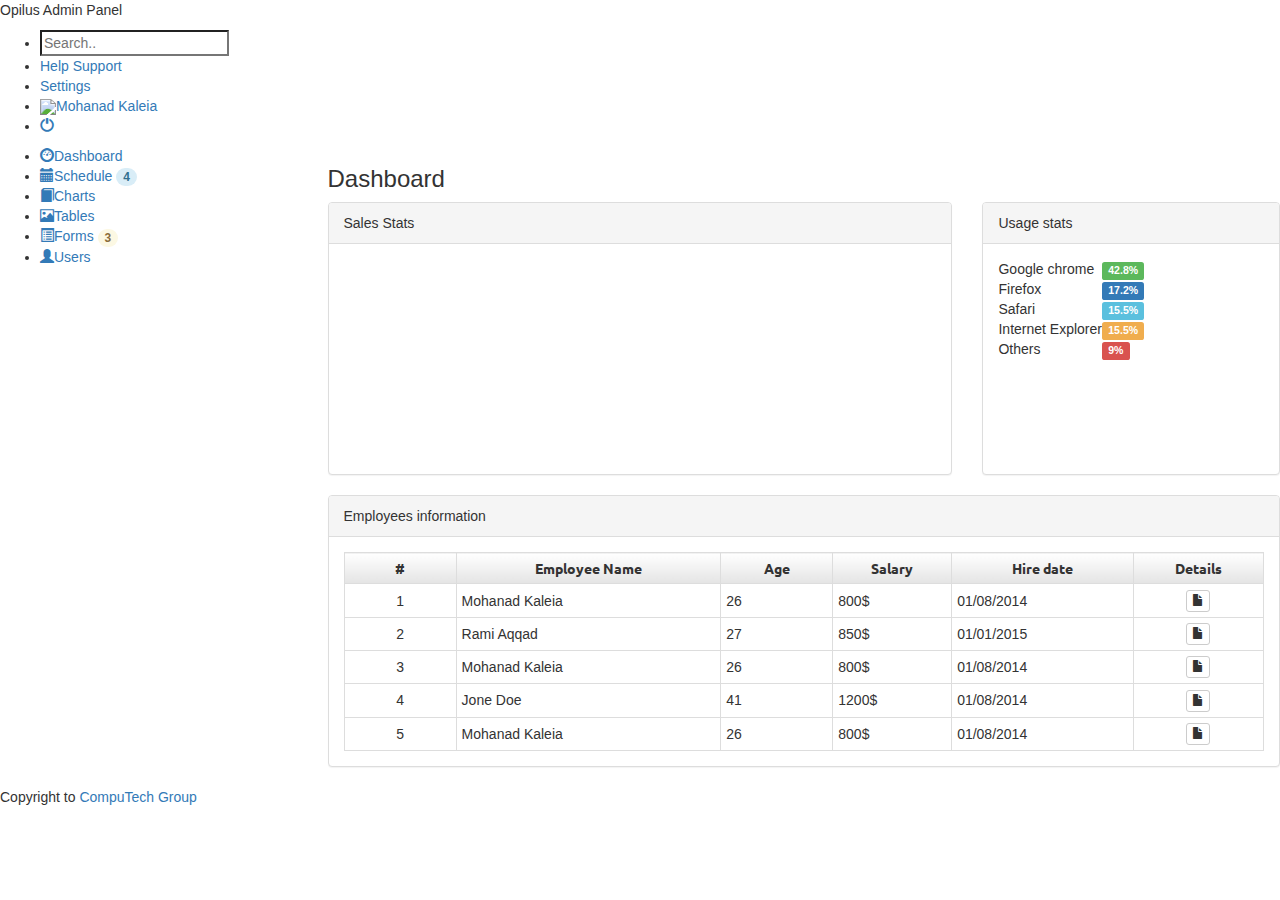
==== index.html @ 492647e6 "Change menu icons" ====
<!DOCTYPE html>

<html>

	<head>
		<meta http-equiv="Content-Type" content="text/html; charset=utf-8" />
		<meta name="description" content="OIPULES admin panel" />
	    <meta name="abstract" content="OIPULES admin panel" />
	    <meta name="viewport" content="width=device-width, initial-scale=1.0">
		<link href="fav_icon.ico" rel="shortcut icon" type="image/x-icon" />

		<title>OPILUS control panel</title>

		<!-- load css -->
		<link rel="stylesheet" href="https://maxcdn.bootstrapcdn.com/bootstrap/3.3.4/css/bootstrap.min.css">
        <link rel="stylesheet" href="//cdnjs.cloudflare.com/ajax/libs/morris.js/0.5.1/morris.css">
		<link rel="stylesheet" media="all" type="text/css" href="css/style.css" />
        <link rel="stylesheet" media="all" type="text/css" href="css/gridview.css" />


        <!-- load fonts -->
        <link href='http://fonts.googleapis.com/css?family=Ubuntu' rel='stylesheet' type='text/css'>

        <!-- Latest compiled and minified JavaScript -->

        <script src="//ajax.googleapis.com/ajax/libs/jquery/1.9.1/jquery.min.js"></script>
        <script src="//cdnjs.cloudflare.com/ajax/libs/raphael/2.1.0/raphael-min.js"></script>
        <script src="//cdnjs.cloudflare.com/ajax/libs/morris.js/0.5.1/morris.min.js"></script>
        <script src="https://maxcdn.bootstrapcdn.com/bootstrap/3.3.4/js/bootstrap.min.js"></script>
	</head>

	<body>


			<header>
				<div id="index_menu">

				</div>

				<div id="tool_bar">
					<p class="title">
						Opilus Admin Panel
					</p>


					<ul class="menu">
                        <li><input type="search" class="searchBox" placeholder="Search.."/></li>
						<li><a href="#">Help Support</a></li>
						<li><a href="#">Settings</a></li>
						<li class="active"><img src="images/john_doe.jpg"/><a href="#">Mohanad Kaleia</a></li>
                        <li><a href="#"><i class="glyphicon glyphicon-off"></i></a></li>
					</ul>
				</div>
			</header>



			<div id="main" class="row">
				<nav class="col-md-3">
					<ul>
						<li class="active"><a href="#"><i class="glyphicon glyphicon-dashboard"></i>Dashboard</a></li>
						<li class=""><a href="#"><i class="glyphicon glyphicon-calendar"></i>Schedule</a>
                            <span class="badge alert-info">4</span>
                        </li>
						<li class=""><a href="#"><i class="glyphicon glyphicon-book"></i>Charts</a></li>
						<li class=""><a href="#"><i class="glyphicon glyphicon-picture"></i>Tables</a></li>
						<li class=""><a href="#"><i class="glyphicon glyphicon-list-alt"></i>Forms</a>
                            <span class="badge alert-warning">3</span>
                        </li>
						<li class=""><a href="#"><i class="glyphicon glyphicon-user"></i>Users</a></li>
					</ul>
				</nav>

				<div id="content" class="col-md-9 red-content">

					<!-- title panel -->
					<div id="title_panel">
						<h3>Dashboard</h3>
					</div>

					<!-- content -->
					<div>

                        <!-- Sales stats & usage stats -->
                        <div class="row">
                            <!-- states charts -->
                            <div class="col-md-8">
                                <div class="panel panel-default">
                                  <div class="panel-heading">Sales Stats</div>
                                  <div class="panel-body">
                                      <!-- area chart -->
                                      <div id="area-example" style="height:200px;"></div>
                                  </div>
                                </div>
                            </div>


                            <!-- usage stats -->
                            <div class="col-md-4">
                                <div class="panel panel-default ">
                                  <div class="panel-heading">Usage stats</div>
                                    <div class="panel-body" style="height:230px;">
                                        <table class="stats">
                                            <tr>
                                                <td>Google chrome</td><td><span class="label label-success">42.8%</span></td>
                                            </tr>

                                            <tr>
                                                <td>Firefox</td><td><span class="label label-primary">17.2%</span></td>
                                            </tr>

                                            <tr>
                                                <td>Safari</td><td><span class="label label-info">15.5%</span></td>
                                            </tr>

                                            <tr>
                                                <td>Internet Explorer</td><td><span class="label label-warning">15.5%</span></td>
                                            </tr>

                                            <tr>
                                                <td>Others</td><td><span class="label label-danger">9%</span></td>
                                            </tr>
                                        </table>
                                    </div> <!-- end of panel body -->
                                </div> <!-- end of panel -->
                            </div> <!-- end of column -->
                        </div> <!-- end of row -->


                            <div class="panel panel-default">
                              <div class="panel-heading">Employees information</div>
                              <div class="panel-body">

                                  <!-- table grid view -->
                                  <div class="grid">
                                      <table width="100%">
                                          <tr>
                                              <th>#</th>
                                              <th>Employee Name</th>
                                              <th>Age</th>
                                              <th>Salary</th>
                                              <th>Hire date</th>
                                              <th>Details</th>
                                          </tr>

                                          <tr>
                                              <td align="center">1</td>
                                              <td>Mohanad Kaleia</td>
                                              <td>26</td>
                                              <td>800$</td>
                                              <td>01/08/2014</td>
                                              <td align="center">
                                                  <a title="view" class="btn btn-default btn-xs" href="#">
                                                    <i class="glyphicon glyphicon-file"></i>
                                                  </a>
                                              </td>
                                          </tr>

                                          <tr>
                                              <td align="center">2</td>
                                              <td>Rami Aqqad</td>
                                              <td>27</td>
                                              <td>850$</td>
                                              <td>01/01/2015</td>
                                              <td align="center">
                                                  <a title="view" class="btn btn-default btn-xs" href="#">
                                                    <i class="glyphicon glyphicon-file"></i>
                                                  </a>
                                              </td>
                                          </tr>

                                          <tr>
                                              <td align="center">3</td>
                                              <td>Mohanad Kaleia</td>
                                              <td>26</td>
                                              <td>800$</td>
                                              <td>01/08/2014</td>
                                              <td align="center">
                                                  <a title="view" class="btn btn-default btn-xs" href="#">
                                                    <i class="glyphicon glyphicon-file"></i>
                                                  </a>
                                              </td>
                                          </tr>

                                          <tr>
                                              <td align="center">4</td>
                                              <td>Jone Doe</td>
                                              <td>41</td>
                                              <td>1200$</td>
                                              <td>01/08/2014</td>
                                              <td align="center">
                                                  <a title="view" class="btn btn-default btn-xs" href="#">
                                                    <i class="glyphicon glyphicon-file"></i>
                                                  </a>
                                              </td>
                                          </tr>

                                          <tr>
                                              <td align="center">5</td>
                                              <td>Mohanad Kaleia</td>
                                              <td>26</td>
                                              <td>800$</td>
                                              <td>01/08/2014</td>
                                              <td align="center">
                                                  <a title="view" class="btn btn-default btn-xs" href="#">
                                                    <i class="glyphicon glyphicon-file"></i>
                                                  </a>
                                              </td>
                                          </tr>
                                      </table>
                                  </div>
                              </div>
                            </div>


					</div>
				</div>
			</div>

			<footer>
				Copyright to <a href="http://www.computech-sy.com">CompuTech Group</a>
			</footer>



        <script>



       Morris.Area({
          element: 'area-example',
          data: [
            { y: '2006', a: 25, b: 10 },
            { y: '2007', a: 50,  b: 40 },
            { y: '2008', a: 55,  b: 40 },
            { y: '2009', a: 75,  b: 65 },
            { y: '2010', a: 50,  b: 40 },
            { y: '2011', a: 75,  b: 65 },
            { y: '2012', a: 100, b: 90 }
          ],
          xkey: 'y',
          ykeys: ['a', 'b'],
          labels: ['Series A', 'Series B'],
          resize: true

        });

	</script>

	</body>

</html>
---- css/gridview.css ----
/* ----------------------------------------------------------------------------------------------------------

    Output device: screen, projection

    Author:     Mohanad Shab Kaleia
    email : 	m.kaleia@computech-sy.com
    Update:     2013-02-26, 16:05 GMT+1
    Version:    1.0.0
    Copyright : CompuTech Group , www.computech-sy.com , contact@computech-sy.com
    Structure:
        display; position; z-index; float; clear; width; height; overflow; margin; padding; border; background; align; font;

---------------------------------------------------------------------------------------------------------- */


.grid
{
	overflow:auto;
	background-color:white;
}


.grid table
{
	width:100%;
	margin:0 auto;
	border: 1px solid #ddd;
	background-color:#ffffff;
}


.grid th
{
	min-width: 50px;
    border-bottom: 1px solid #ddd;
    border-right: 1px solid #ddd;
    padding: 10px;
    cursor: pointer;
    -webkit-user-select: none;
    -moz-user-select: none;
    -ms-user-select: none;
    user-select: none;
    background: -webkit-gradient(linear, left top, left bottom, color-stop(0, #fff), color-stop(1, #e4e4e4));
    background: -webkit-linear-gradient(top, #fff 0%, #e4e4e4 100%);
    background: -moz-linear-gradient(top, #fff 0%, #e4e4e4 100%);
    background: -o-linear-gradient(top, #fff 0%, #e4e4e4 100%);
    background: -ms-linear-gradient(top, #fff 0%, #e4e4e4 100%);
    background: linear-gradient(top, #fff 0%, #e4e4e4 100%);
    font-size:smaller;
    font-family:"ubuntu" , "times new roman" , "arial";
    font-size:14px;
	text-align:center;
	padding:5px;
}

.grid td
{
	border-right: 1px solid #ddd;
	border-bottom: 1px solid #ddd;
	padding:5px;
	font-size:14px;
	white-space: normal;
}

.grid td.func
{
	width:15px;
}

.grid td.middle
{
	text-align: center;
}

.grid tr
{
	height:1em;
}

.grid tr:hover
{
	background-color: #eee;
}

.grid-search
{
	margin-bottom:0px;
	padding:0px;
	margin-right:-70px;
	margin-left:30px;
}

.grid-search input#search
{

}

.pagination
{
	margin-top:0px;
	margin-bottom:0px;
	padding:0;
	height:30px;
}
.well
{


}

.grid-pagination
{
	font-size:small;
	color:gray;
}

.grid-pagination input#page_number
{
	width: 50px;
	text-align: center;
	border-width:1px;
	border-style:solid;
	border-color:#DDD;
	border-left-style:none;
	border-bottom-left-radius: 0;
	border-top-left-radius: 0px;
	color:#08C;
	float:right;
	position: relative;
	top:-1px;
}

ul.grid-pagination li a
{
	cursor: pointer;
}

#grid_bar
{
	overflow: hidden;
}
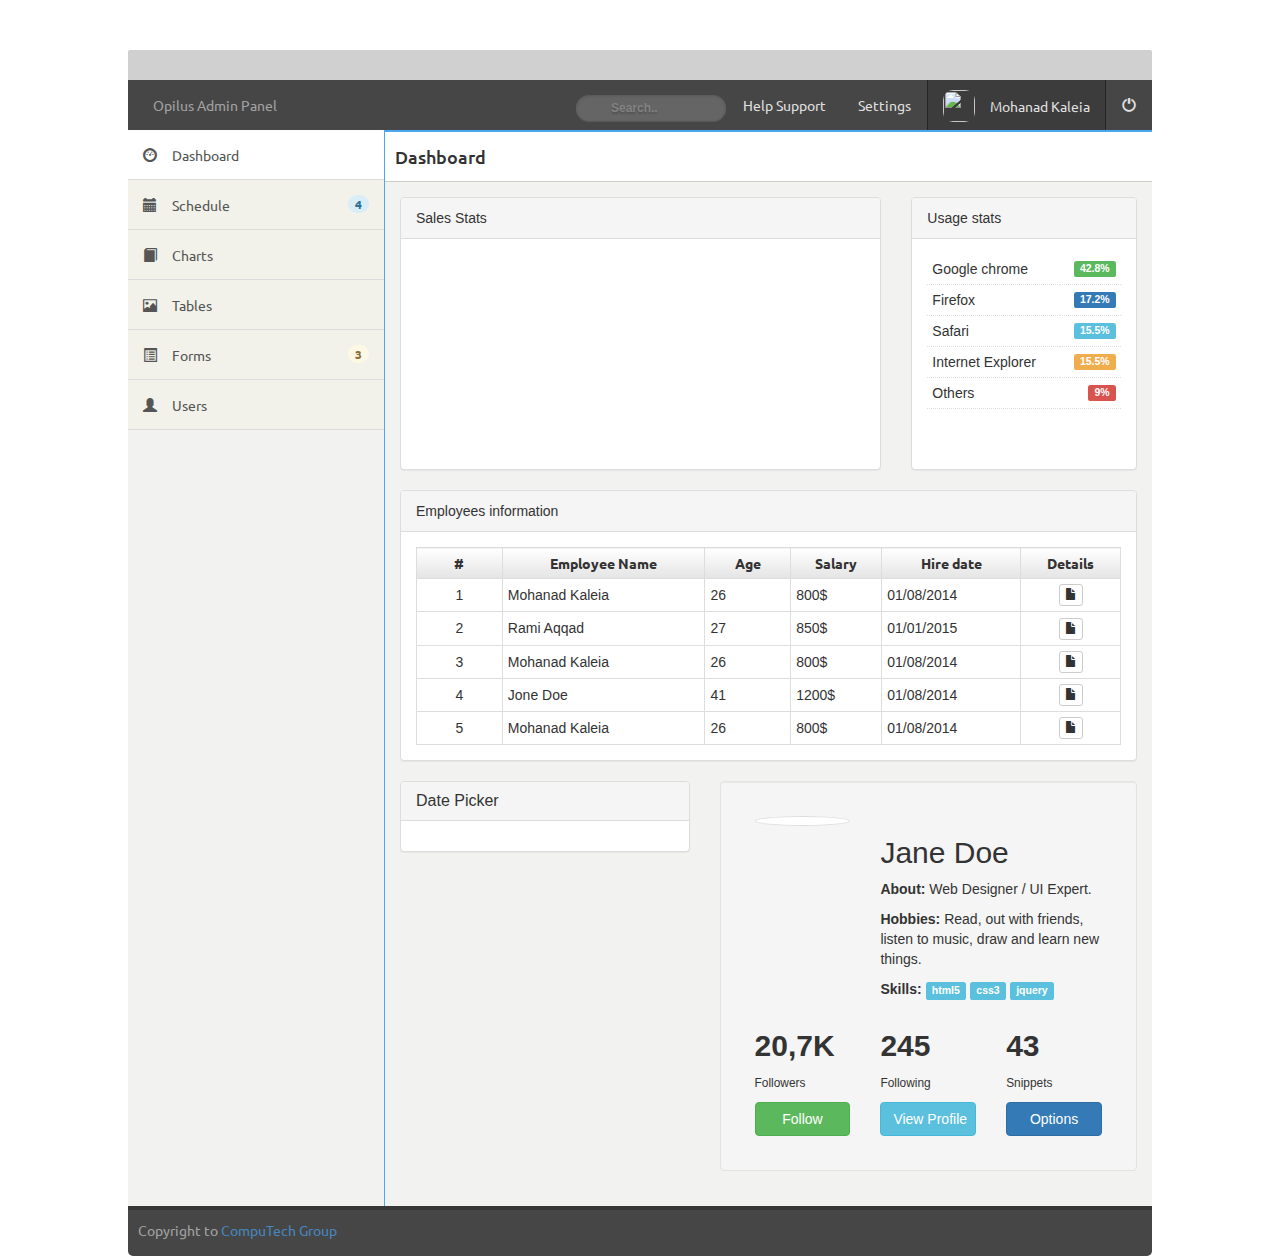
==== commit 439a8ce4: "Create login screen and change user profile image" ====
--- a/index.html
+++ b/index.html
@@ -9,13 +9,14 @@
 	    <meta name="viewport" content="width=device-width, initial-scale=1.0">
 		<link href="fav_icon.ico" rel="shortcut icon" type="image/x-icon" />
 
-		<title>OPILUS control panel</title>
+		<title>OPILUS control panel V0.1</title>
 
 		<!-- load css -->
 		<link rel="stylesheet" href="https://maxcdn.bootstrapcdn.com/bootstrap/3.3.4/css/bootstrap.min.css">
         <link rel="stylesheet" href="//cdnjs.cloudflare.com/ajax/libs/morris.js/0.5.1/morris.css">
 		<link rel="stylesheet" media="all" type="text/css" href="css/style.css" />
         <link rel="stylesheet" media="all" type="text/css" href="css/gridview.css" />
+        <link rel="stylesheet" media="all" type="text/css" href="css/bootstrap-datepicker3.min.css"/>
 
 
         <!-- load fonts -->
@@ -27,11 +28,10 @@
         <script src="//cdnjs.cloudflare.com/ajax/libs/raphael/2.1.0/raphael-min.js"></script>
         <script src="//cdnjs.cloudflare.com/ajax/libs/morris.js/0.5.1/morris.min.js"></script>
         <script src="https://maxcdn.bootstrapcdn.com/bootstrap/3.3.4/js/bootstrap.min.js"></script>
+        <script src="js/bootstrap-datepicker.min.js"></script>
 	</head>
 
 	<body>
-
-
 			<header>
 				<div id="index_menu">
 
@@ -47,8 +47,8 @@
                         <li><input type="search" class="searchBox" placeholder="Search.."/></li>
 						<li><a href="#">Help Support</a></li>
 						<li><a href="#">Settings</a></li>
-						<li class="active"><img src="images/john_doe.jpg"/><a href="#">Mohanad Kaleia</a></li>
-                        <li><a href="#"><i class="glyphicon glyphicon-off"></i></a></li>
+						<li class="active"><img src="http://api.randomuser.me/portraits/women/21.jpg"/><a href="#">Mohanad Kaleia</a></li>
+                        <li><a href="login.html"><i class="glyphicon glyphicon-off"></i></a></li>
 					</ul>
 				</div>
 			</header>
@@ -59,15 +59,15 @@
 				<nav class="col-md-3">
 					<ul>
 						<li class="active"><a href="#"><i class="glyphicon glyphicon-dashboard"></i>Dashboard</a></li>
-						<li class=""><a href="#"><i class="glyphicon glyphicon-calendar"></i>Schedule</a>
+						<li class=""><a href="schedule.html"chart><i class="glyphicon glyphicon-calendar"></i>Schedule</a>
                             <span class="badge alert-info">4</span>
                         </li>
-						<li class=""><a href="#"><i class="glyphicon glyphicon-book"></i>Charts</a></li>
-						<li class=""><a href="#"><i class="glyphicon glyphicon-picture"></i>Tables</a></li>
-						<li class=""><a href="#"><i class="glyphicon glyphicon-list-alt"></i>Forms</a>
+						<li class=""><a href="charts.html"><i class="glyphicon glyphicon-book"></i>Charts</a></li>
+						<li class=""><a href="tables.html"><i class="glyphicon glyphicon-picture"></i>Tables</a></li>
+						<li class=""><a href="forms.html"><i class="glyphicon glyphicon-list-alt"></i>Forms</a>
                             <span class="badge alert-warning">3</span>
                         </li>
-						<li class=""><a href="#"><i class="glyphicon glyphicon-user"></i>Users</a></li>
+						<li class=""><a href="userprofile.html"><i class="glyphicon glyphicon-user"></i>Users</a></li>
 					</ul>
 				</nav>
 
@@ -211,6 +211,80 @@
                                   </div>
                               </div>
                             </div>
+
+                        <div class="row">
+                            <div class='col-md-5'>
+
+                                <div class="panel panel-default">
+                                    <div class="panel-heading clearfix">
+                                         <h3 class="panel-title">Date Picker</h3>
+                                    </div>
+                                    <div class="panel-body">
+                                        <div class="input-group date" id="datePickerInline">
+
+                                        </div>
+                                    </div>
+
+                                <script type="text/javascript">
+                                    $('#datePickerInline').datepicker({
+                                    });
+                                </script>
+                                </div>
+                            </div>
+
+                            <div class="col-md-7 col-xs-10">
+                              <div class="well panel panel-default">
+                                <div class="panel-body">
+                                  <div class="row">
+                                    <div class="col-xs-12 col-sm-4 text-center">
+                                      <img src="http://api.randomuser.me/portraits/women/21.jpg" alt="" class="center-block img-circle img-thumbnail img-responsive">
+                                      <ul class="list-inline ratings text-center" title="Ratings">
+                                        <li><a href="#"><span class="fa fa-star fa-lg"></span></a></li>
+                                        <li><a href="#"><span class="fa fa-star fa-lg"></span></a></li>
+                                        <li><a href="#"><span class="fa fa-star fa-lg"></span></a></li>
+                                        <li><a href="#"><span class="fa fa-star fa-lg"></span></a></li>
+                                        <li><a href="#"><span class="fa fa-star fa-lg"></span></a></li>
+                                      </ul>
+                                    </div>
+                                    <!--/col-->
+                                    <div class="col-xs-12 col-sm-8">
+                                      <h2>Jane Doe</h2>
+                                      <p><strong>About: </strong> Web Designer / UI Expert. </p>
+                                      <p><strong>Hobbies: </strong> Read, out with friends, listen to music, draw and learn new things. </p>
+                                      <p><strong>Skills: </strong>
+                                        <span class="label label-info tags">html5</span>
+                                        <span class="label label-info tags">css3</span>
+                                        <span class="label label-info tags">jquery</span>
+                                      </p>
+                                    </div>
+                                    <!--/col-->
+                                    <div class="clearfix"></div>
+                                    <div class="col-xs-12 col-sm-4">
+                                      <h2><strong> 20,7K </strong></h2>
+                                      <p><small>Followers</small></p>
+                                      <button class="btn btn-success btn-block"><span class="fa fa-plus-circle"></span> Follow </button>
+                                    </div>
+                                    <!--/col-->
+                                    <div class="col-xs-12 col-sm-4">
+                                      <h2><strong>245</strong></h2>
+                                      <p><small>Following</small></p>
+                                      <button class="btn btn-info btn-block"><span class="fa fa-user"></span> View Profile </button>
+                                    </div>
+                                    <!--/col-->
+                                    <div class="col-xs-12 col-sm-4">
+                                      <h2><strong>43</strong></h2>
+                                      <p><small>Snippets</small></p>
+                                      <button type="button" class="btn btn-primary btn-block"><span class="fa fa-gear"></span> Options </button>
+                                    </div>
+                                    <!--/col-->
+                                  </div>
+                                  <!--/row-->
+                                </div>
+                                <!--/panel-body-->
+                              </div>
+                              <!--/panel-->
+                            </div>
+                        </div>
 
 
 					</div>
--- a/css/style.css
+++ b/css/style.css
@@ -0,0 +1,312 @@
+	@charset 'UTF-8';
+
+@font-face{font-family:'FontAwesome';src:url('font/fontawesome-webfont.eot?v=4.0.1');src:url('font/fontawesome-webfont.eot?#iefix&v=4.0.1') format('embedded-opentype'),url('font/fontawesome-webfont.woff?v=4.0.1') format('woff'),url('font/fontawesome-webfont.ttf?v=4.0.1') format('truetype'),url('font/fontawesome-webfont.svg?v=4.0.1#fontawesomeregular') format('svg');font-weight:normal;font-style:normal;}
+
+*
+{
+	margin:0;
+	padding:0;
+}
+
+body
+{
+	background-image: url("../images/background.jpg");
+	unicode-bidi: embed;
+    background-repeat: no-repeat;
+    background-position: top center;
+    background-attachment: fixed;
+    background-size: cover;
+}
+
+a
+{
+	text-decoration: none;
+}
+
+li
+{
+	list-style-type: none;
+}
+
+header , footer , #main
+{
+	margin:0 auto;
+	width:80%;
+}
+
+header
+{
+	margin-top:50px;
+}
+
+#index_menu
+{
+	height:30px;
+	background-color:#CBCBCB;
+	border-top-left-radius:2px;
+	border-top-right-radius:2px;
+	opacity:0.9;
+}
+
+#tool_bar
+{
+	height:50px;
+	background-color:#333;
+	opacity:0.9;
+	color:#999;
+	font-family:ubuntu;
+}
+
+#tool_bar .title
+{
+	padding:15px 0px 0px 25px;
+	float:left;
+}
+
+ul.menu
+{
+	float:right;
+}
+
+ul.menu li
+{
+	float:left;
+	height: 50px;
+	padding:15px 0px 15px 0px;
+    border-right:1px solid #333;
+	border-left:1px solid #333;
+}
+
+ul.menu li.active ,ul.menu li:hover
+{
+	background-color:#272727;
+	border-right:1px solid #0e0e0e;
+	border-left:1px solid #0e0e0e;
+}
+
+ul.menu > li:last-child:hover
+{
+	background-color:#272727;
+	border-right:0px solid #0e0e0e;
+	border-left:1px solid #0e0e0e;
+}
+
+ul.menu > li:first-child:hover
+{
+	background-color:#333;
+	border-right:0px solid #0e0e0e;
+	border-left:0px solid #0e0e0e;
+}
+
+ul.menu li a
+{
+	color:#ddd;
+	padding:15px;
+	text-decoration: none;
+}
+
+ul.menu li img
+{
+	height:32px;
+	width:32px;
+	border-radius: 10px;
+	margin-left:15px;
+	margin-top:-5px;
+}
+
+#main
+{
+	background-color:#F2F2F0;
+}
+
+#main nav
+{
+    padding-left:0px;
+	padding-right:0px;
+}
+
+#main nav ul li
+{
+	background-color:#F2F2EA;
+	height: 50px;
+	border-bottom:1px solid #ddd;
+	padding:15px;
+	font-family: ubuntu;
+}
+
+#main nav ul li span {
+    float:right;
+}
+
+#main nav ul li.active , #main nav ul li:hover
+{
+	background-color:#fff;
+	cursor: pointer;
+}
+
+#main nav ul li i
+{
+	padding-right:15px;
+}
+
+#main nav ul li a
+{
+	color:#555;
+	text-decoration: none;
+}
+
+#main nav ul li img
+{
+	height:32px;
+	margin-left:5px;
+	text-align: center;
+}
+
+.red
+{
+	border-right:2px solid #DE6262;
+    padding-right:2px;
+}
+
+.light-blue
+{
+	border-right:2px solid #48A9EC;
+    padding-right:2px;
+}
+
+.green
+{
+	border-right:2px solid #21AA18;
+}
+
+.yellow
+{
+	border-right:2px solid #FFF14A;
+}
+
+.orange
+{
+	border-right:2px solid #FF904A;
+}
+
+.violete
+{
+	border-right:2px solid #FF38BE;
+}
+
+#content
+{
+	border-left:1px solid #48A9EC;
+	margin-top:-10px;
+	min-height:450px;
+	padding-left:0px;
+	padding-right:0px;
+}
+
+#content #title_panel
+{
+	border-bottom:1px solid #CFCDC1;
+	background-color:white;
+	font-family: ubuntu;
+	padding-left:10px;
+	padding-top:15px;
+	height:50px;
+}
+
+
+
+
+#content #title_panel h3
+{
+	font-size: 18px;
+	margin:0px;
+}
+
+#content > div
+{
+	padding:15px;
+}
+
+#content.red-content
+{
+	border-top:2px solid #48A9EC;
+}
+
+#canvas-holder{
+    width:30%;
+    float:left;
+}
+
+footer
+{
+	display:block;
+	height:50px;
+	background-color:#333;
+	opacity:0.9;
+	color:#999;
+	font-family:ubuntu;
+	border-top:4px solid #222;
+	border-bottom-left-radius:5px;
+	border-bottom-right-radius:5px;
+	opacity:0.9;
+	padding:10px;
+}
+
+
+table.stats {
+
+	width:100%;
+}
+
+table.stats tr {
+	border-bottom:1px dotted #ddd;
+}
+
+table.stats tr td{
+	padding:5px;
+	border-bottom:1px dotted #ddd;
+}
+
+
+table.stats tr span {
+	float:right;
+}
+
+
+/* Dark Search Box */
+.searchBox {
+    background-color: #555;
+    background: url(../images/search-dark.png) no-repeat 10px 6px #555;
+    border: 0 none;
+    font: bold 12px Arial,Helvetica,Sans-serif;
+    color: #d7d7d7;
+    width:150px;
+    padding: 6px 15px 6px 35px;
+    -webkit-border-radius: 20px;
+    -moz-border-radius: 20px;
+    border-radius: 20px;
+    text-shadow: 0 2px 2px rgba(0, 0, 0, 0.3);
+    -webkit-box-shadow: 0 1px 0 rgba(255, 255, 255, 0.1), 0 1px 3px rgba(0, 0, 0, 0.2) inset;
+    -moz-box-shadow: 0 1px 0 rgba(255, 255, 255, 0.1), 0 1px 3px rgba(0, 0, 0, 0.2) inset;
+    box-shadow: 0 1px 0 rgba(255, 255, 255, 0.1), 0 1px 3px rgba(0, 0, 0, 0.2) inset;
+}
+
+.searchBox input[type="text"]:focus {
+    background: url(../images/search-dark.png) no-repeat 10px 6px #fcfcfc;
+    color: #6a6f75;
+    width: 200px;
+    -webkit-box-shadow: 0 1px 0 rgba(255, 255, 255, 0.1), 0 1px 0 rgba(0, 0, 0, 0.9) inset;
+    -moz-box-shadow: 0 1px 0 rgba(255, 255, 255, 0.1), 0 1px 0 rgba(0, 0, 0, 0.9) inset;
+    box-shadow: 0 1px 0 rgba(255, 255, 255, 0.1), 0 1px 0 rgba(0, 0, 0, 0.9) inset;
+    text-shadow: 0 2px 3px rgba(0, 0, 0, 0.1);
+    outline-style: none;
+    border-color: inherit;
+    -webkit-box-shadow: none;
+    box-shadow: none;
+    box-shadow:none;
+    border-color:transparent;
+
+}
+
+
+
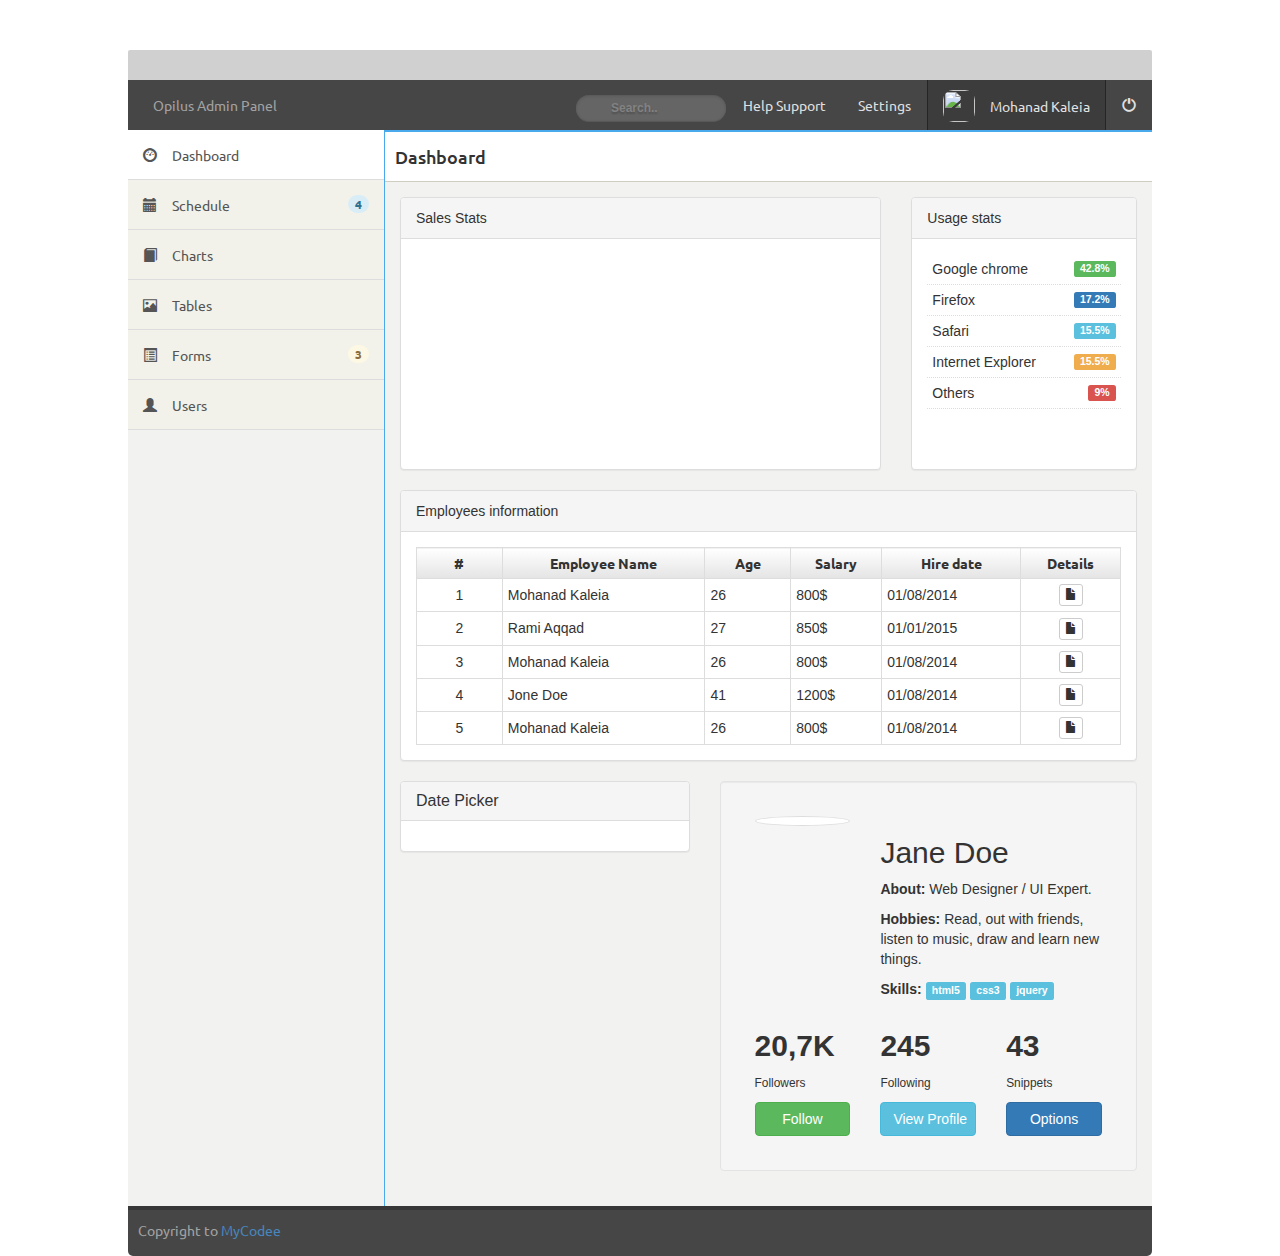
==== commit 88b5db14: "Change copy rights sign" ====
--- a/index.html
+++ b/index.html
@@ -292,7 +292,7 @@
 			</div>
 
 			<footer>
-				Copyright to <a href="http://www.computech-sy.com">CompuTech Group</a>
+				Copyright to <a href="http://www.mycodee.com">MyCodee</a>
 			</footer>
 
 
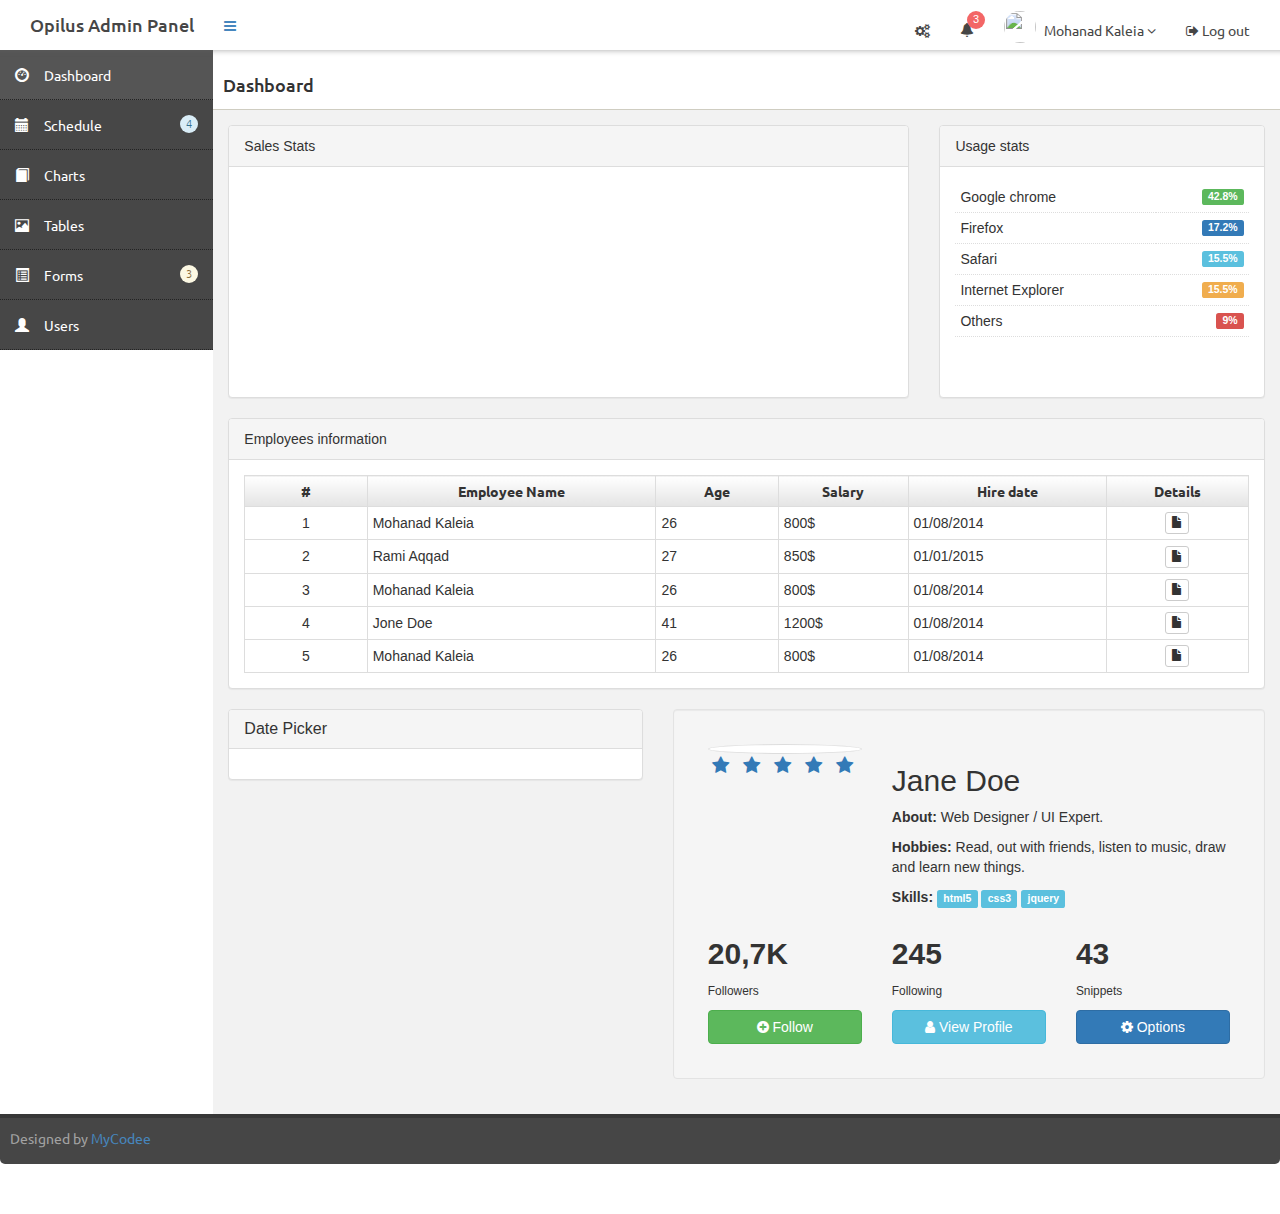
==== commit b035aeba: "Finish main manu" ====
--- a/index.html
+++ b/index.html
@@ -1,7 +1,5 @@
 <!DOCTYPE html>
-
 <html>
-
 	<head>
 		<meta http-equiv="Content-Type" content="text/html; charset=utf-8" />
 		<meta name="description" content="OIPULES admin panel" />
@@ -9,318 +7,325 @@
 	    <meta name="viewport" content="width=device-width, initial-scale=1.0">
 		<link href="fav_icon.ico" rel="shortcut icon" type="image/x-icon" />
 
-		<title>OPILUS control panel V0.1</title>
+		<title>OPILUS control panel</title>
 
 		<!-- load css -->
 		<link rel="stylesheet" href="https://maxcdn.bootstrapcdn.com/bootstrap/3.3.4/css/bootstrap.min.css">
+        <link rel="stylesheet" href="//maxcdn.bootstrapcdn.com/font-awesome/4.3.0/css/font-awesome.min.css">
         <link rel="stylesheet" href="//cdnjs.cloudflare.com/ajax/libs/morris.js/0.5.1/morris.css">
+        <!--<link rel="stylesheet" href="css/waves.min.css">-->
 		<link rel="stylesheet" media="all" type="text/css" href="css/style.css" />
         <link rel="stylesheet" media="all" type="text/css" href="css/gridview.css" />
         <link rel="stylesheet" media="all" type="text/css" href="css/bootstrap-datepicker3.min.css"/>
 
-
         <!-- load fonts -->
         <link href='http://fonts.googleapis.com/css?family=Ubuntu' rel='stylesheet' type='text/css'>
 
         <!-- Latest compiled and minified JavaScript -->
-
-        <script src="//ajax.googleapis.com/ajax/libs/jquery/1.9.1/jquery.min.js"></script>
+        <script src="//ajax.googleapis.com/ajax/libs/jquery/1.11.0/jquery.min.js"></script>
         <script src="//cdnjs.cloudflare.com/ajax/libs/raphael/2.1.0/raphael-min.js"></script>
         <script src="//cdnjs.cloudflare.com/ajax/libs/morris.js/0.5.1/morris.min.js"></script>
+        <!--<script src="js/waves.min.js"></script>-->
         <script src="https://maxcdn.bootstrapcdn.com/bootstrap/3.3.4/js/bootstrap.min.js"></script>
         <script src="js/bootstrap-datepicker.min.js"></script>
 	</head>
 
 	<body>
-			<header>
-				<div id="index_menu">
-
-				</div>
-
-				<div id="tool_bar">
-					<p class="title">
-						Opilus Admin Panel
-					</p>
-
-
-					<ul class="menu">
-                        <li><input type="search" class="searchBox" placeholder="Search.."/></li>
-						<li><a href="#">Help Support</a></li>
-						<li><a href="#">Settings</a></li>
-						<li class="active"><img src="http://api.randomuser.me/portraits/women/21.jpg"/><a href="#">Mohanad Kaleia</a></li>
-                        <li><a href="login.html"><i class="glyphicon glyphicon-off"></i></a></li>
-					</ul>
-				</div>
-			</header>
-
-
-
-			<div id="main" class="row">
-				<nav class="col-md-3">
-					<ul>
-						<li class="active"><a href="#"><i class="glyphicon glyphicon-dashboard"></i>Dashboard</a></li>
-						<li class=""><a href="schedule.html"chart><i class="glyphicon glyphicon-calendar"></i>Schedule</a>
-                            <span class="badge alert-info">4</span>
-                        </li>
-						<li class=""><a href="charts.html"><i class="glyphicon glyphicon-book"></i>Charts</a></li>
-						<li class=""><a href="tables.html"><i class="glyphicon glyphicon-picture"></i>Tables</a></li>
-						<li class=""><a href="forms.html"><i class="glyphicon glyphicon-list-alt"></i>Forms</a>
-                            <span class="badge alert-warning">3</span>
-                        </li>
-						<li class=""><a href="userprofile.html"><i class="glyphicon glyphicon-user"></i>Users</a></li>
-					</ul>
-				</nav>
-
-				<div id="content" class="col-md-9 red-content">
-
-					<!-- title panel -->
-					<div id="title_panel">
-						<h3>Dashboard</h3>
-					</div>
-
-					<!-- content -->
-					<div>
-
-                        <!-- Sales stats & usage stats -->
-                        <div class="row">
-                            <!-- states charts -->
-                            <div class="col-md-8">
-                                <div class="panel panel-default">
-                                  <div class="panel-heading">Sales Stats</div>
-                                  <div class="panel-body">
-                                      <!-- area chart -->
-                                      <div id="area-example" style="height:200px;"></div>
-                                  </div>
-                                </div>
-                            </div>
-
-
-                            <!-- usage stats -->
-                            <div class="col-md-4">
-                                <div class="panel panel-default ">
-                                  <div class="panel-heading">Usage stats</div>
-                                    <div class="panel-body" style="height:230px;">
-                                        <table class="stats">
-                                            <tr>
-                                                <td>Google chrome</td><td><span class="label label-success">42.8%</span></td>
-                                            </tr>
-
-                                            <tr>
-                                                <td>Firefox</td><td><span class="label label-primary">17.2%</span></td>
-                                            </tr>
-
-                                            <tr>
-                                                <td>Safari</td><td><span class="label label-info">15.5%</span></td>
-                                            </tr>
-
-                                            <tr>
-                                                <td>Internet Explorer</td><td><span class="label label-warning">15.5%</span></td>
-                                            </tr>
-
-                                            <tr>
-                                                <td>Others</td><td><span class="label label-danger">9%</span></td>
-                                            </tr>
-                                        </table>
-                                    </div> <!-- end of panel body -->
-                                </div> <!-- end of panel -->
-                            </div> <!-- end of column -->
-                        </div> <!-- end of row -->
-
-
+        <div id="tool_bar" class="container-fluid row">
+            <ul class="title col-md-3">
+                <li><h1>Opilus Admin Panel</h1></li>
+                <li class="ripplelink"><a href="#"><i class="fa fa-bars"></i></a></li>
+            </ul>
+
+            <div class="col-md-9">
+                <ul class="menu pull-right">
+                    <li class="waves-effect waves-button waves-classic"><a href="#"><i class="fa fa-cogs"></i></a></li>
+                    <li class="waves-effect waves-button waves-classic">
+                        <a href="#">
+                            <i class="glyphicon glyphicon-bell"><span class="badge badge-danger pull-right">3</span></i>
+                        </a>
+                    </li>
+                    <li class="dropdown">
+                        <a href="#" class="waves-effect waves-button waves-classic dropdown-toggle" data-toggle="dropdown" aria-expanded="false">
+                            <img src="http://api.randomuser.me/portraits/women/21.jpg"/>
+                            <span>Mohanad Kaleia <i class="fa fa-angle-down"></i></span>
+                        </a>
+                        <ul class="dropdown-menu" role="menu">
+                            <li><a href="#">Action</a></li>
+                            <li><a href="#">Another action</a></li>
+                            <li><a href="#">Something else here</a></li>
+                            <li class="divider"></li>
+                            <li><a href="#">Separated link</a></li>
+                            <li class="divider"></li>
+                            <li><a href="#">One more separated link</a></li>
+                        </ul>
+                    </li>
+                    <li class="waves-effect waves-button waves-classic">
+                        <a href="login.html"><i class="fa fa-sign-out"></i>  Log out</a>
+                    </li>
+                </ul>
+            </div>
+
+        </div>
+
+        <div id="main" class="container-fluid row">
+            <nav class="col-md-2">
+                <ul>
+                    <li class="active"><a href="#"><i class="glyphicon glyphicon-dashboard"></i>Dashboard</a></li>
+                    <li class=""><a href="schedule.html"chart><i class="glyphicon glyphicon-calendar"></i>Schedule</a>
+                        <span class="badge alert-info">4</span>
+                    </li>
+                    <li class=""><a href="charts.html"><i class="glyphicon glyphicon-book"></i>Charts</a></li>
+                    <li class=""><a href="tables.html"><i class="glyphicon glyphicon-picture"></i>Tables</a></li>
+                    <li class=""><a href="forms.html"><i class="glyphicon glyphicon-list-alt"></i>Forms</a>
+                        <span class="badge alert-warning">3</span>
+                    </li>
+                    <li class=""><a href="userprofile.html"><i class="glyphicon glyphicon-user"></i>Users</a></li>
+                </ul>
+            </nav>
+
+            <div id="content" class="col-md-10 red-content">
+
+                <!-- title panel -->
+                <div id="title_panel">
+                    <h3>Dashboard</h3>
+                </div>
+
+                <!-- content -->
+                <div>
+                    <!-- Sales stats & usage stats -->
+                    <div class="row">
+                        <!-- states charts -->
+                        <div class="col-md-8">
                             <div class="panel panel-default">
-                              <div class="panel-heading">Employees information</div>
+                              <div class="panel-heading">Sales Stats</div>
                               <div class="panel-body">
-
-                                  <!-- table grid view -->
-                                  <div class="grid">
-                                      <table width="100%">
-                                          <tr>
-                                              <th>#</th>
-                                              <th>Employee Name</th>
-                                              <th>Age</th>
-                                              <th>Salary</th>
-                                              <th>Hire date</th>
-                                              <th>Details</th>
-                                          </tr>
-
-                                          <tr>
-                                              <td align="center">1</td>
-                                              <td>Mohanad Kaleia</td>
-                                              <td>26</td>
-                                              <td>800$</td>
-                                              <td>01/08/2014</td>
-                                              <td align="center">
-                                                  <a title="view" class="btn btn-default btn-xs" href="#">
-                                                    <i class="glyphicon glyphicon-file"></i>
-                                                  </a>
-                                              </td>
-                                          </tr>
-
-                                          <tr>
-                                              <td align="center">2</td>
-                                              <td>Rami Aqqad</td>
-                                              <td>27</td>
-                                              <td>850$</td>
-                                              <td>01/01/2015</td>
-                                              <td align="center">
-                                                  <a title="view" class="btn btn-default btn-xs" href="#">
-                                                    <i class="glyphicon glyphicon-file"></i>
-                                                  </a>
-                                              </td>
-                                          </tr>
-
-                                          <tr>
-                                              <td align="center">3</td>
-                                              <td>Mohanad Kaleia</td>
-                                              <td>26</td>
-                                              <td>800$</td>
-                                              <td>01/08/2014</td>
-                                              <td align="center">
-                                                  <a title="view" class="btn btn-default btn-xs" href="#">
-                                                    <i class="glyphicon glyphicon-file"></i>
-                                                  </a>
-                                              </td>
-                                          </tr>
-
-                                          <tr>
-                                              <td align="center">4</td>
-                                              <td>Jone Doe</td>
-                                              <td>41</td>
-                                              <td>1200$</td>
-                                              <td>01/08/2014</td>
-                                              <td align="center">
-                                                  <a title="view" class="btn btn-default btn-xs" href="#">
-                                                    <i class="glyphicon glyphicon-file"></i>
-                                                  </a>
-                                              </td>
-                                          </tr>
-
-                                          <tr>
-                                              <td align="center">5</td>
-                                              <td>Mohanad Kaleia</td>
-                                              <td>26</td>
-                                              <td>800$</td>
-                                              <td>01/08/2014</td>
-                                              <td align="center">
-                                                  <a title="view" class="btn btn-default btn-xs" href="#">
-                                                    <i class="glyphicon glyphicon-file"></i>
-                                                  </a>
-                                              </td>
-                                          </tr>
-                                      </table>
-                                  </div>
+                                  <!-- area chart -->
+                                  <div id="area-example" style="height:200px;"></div>
                               </div>
                             </div>
-
-                        <div class="row">
-                            <div class='col-md-5'>
-
-                                <div class="panel panel-default">
-                                    <div class="panel-heading clearfix">
-                                         <h3 class="panel-title">Date Picker</h3>
+                        </div>
+
+
+                        <!-- usage stats -->
+                        <div class="col-md-4">
+                            <div class="panel panel-default ">
+                              <div class="panel-heading">Usage stats</div>
+                                <div class="panel-body" style="height:230px;">
+                                    <table class="stats">
+                                        <tr>
+                                            <td>Google chrome</td><td><span class="label label-success">42.8%</span></td>
+                                        </tr>
+
+                                        <tr>
+                                            <td>Firefox</td><td><span class="label label-primary">17.2%</span></td>
+                                        </tr>
+
+                                        <tr>
+                                            <td>Safari</td><td><span class="label label-info">15.5%</span></td>
+                                        </tr>
+
+                                        <tr>
+                                            <td>Internet Explorer</td><td><span class="label label-warning">15.5%</span></td>
+                                        </tr>
+
+                                        <tr>
+                                            <td>Others</td><td><span class="label label-danger">9%</span></td>
+                                        </tr>
+                                    </table>
+                                </div> <!-- end of panel body -->
+                            </div> <!-- end of panel -->
+                        </div> <!-- end of column -->
+                    </div> <!-- end of row -->
+
+
+                        <div class="panel panel-default">
+                          <div class="panel-heading">Employees information</div>
+                          <div class="panel-body">
+
+                              <!-- table grid view -->
+                              <div class="grid">
+                                  <table width="100%">
+                                      <tr>
+                                          <th>#</th>
+                                          <th>Employee Name</th>
+                                          <th>Age</th>
+                                          <th>Salary</th>
+                                          <th>Hire date</th>
+                                          <th>Details</th>
+                                      </tr>
+
+                                      <tr>
+                                          <td align="center">1</td>
+                                          <td>Mohanad Kaleia</td>
+                                          <td>26</td>
+                                          <td>800$</td>
+                                          <td>01/08/2014</td>
+                                          <td align="center">
+                                              <a title="view" class="btn btn-default btn-xs" href="#">
+                                                <i class="glyphicon glyphicon-file"></i>
+                                              </a>
+                                          </td>
+                                      </tr>
+
+                                      <tr>
+                                          <td align="center">2</td>
+                                          <td>Rami Aqqad</td>
+                                          <td>27</td>
+                                          <td>850$</td>
+                                          <td>01/01/2015</td>
+                                          <td align="center">
+                                              <a title="view" class="btn btn-default btn-xs" href="#">
+                                                <i class="glyphicon glyphicon-file"></i>
+                                              </a>
+                                          </td>
+                                      </tr>
+
+                                      <tr>
+                                          <td align="center">3</td>
+                                          <td>Mohanad Kaleia</td>
+                                          <td>26</td>
+                                          <td>800$</td>
+                                          <td>01/08/2014</td>
+                                          <td align="center">
+                                              <a title="view" class="btn btn-default btn-xs" href="#">
+                                                <i class="glyphicon glyphicon-file"></i>
+                                              </a>
+                                          </td>
+                                      </tr>
+
+                                      <tr>
+                                          <td align="center">4</td>
+                                          <td>Jone Doe</td>
+                                          <td>41</td>
+                                          <td>1200$</td>
+                                          <td>01/08/2014</td>
+                                          <td align="center">
+                                              <a title="view" class="btn btn-default btn-xs" href="#">
+                                                <i class="glyphicon glyphicon-file"></i>
+                                              </a>
+                                          </td>
+                                      </tr>
+
+                                      <tr>
+                                          <td align="center">5</td>
+                                          <td>Mohanad Kaleia</td>
+                                          <td>26</td>
+                                          <td>800$</td>
+                                          <td>01/08/2014</td>
+                                          <td align="center">
+                                              <a title="view" class="btn btn-default btn-xs" href="#">
+                                                <i class="glyphicon glyphicon-file"></i>
+                                              </a>
+                                          </td>
+                                      </tr>
+                                  </table>
+                              </div>
+                          </div>
+                        </div>
+
+                    <div class="row">
+                        <div class='col-md-5'>
+
+                            <div class="panel panel-default">
+                                <div class="panel-heading clearfix">
+                                     <h3 class="panel-title">Date Picker</h3>
+                                </div>
+                                <div class="panel-body">
+                                    <div class="input-group date" id="datePickerInline" style="margin:0 auto;">
+
                                     </div>
-                                    <div class="panel-body">
-                                        <div class="input-group date" id="datePickerInline">
-
-                                        </div>
-                                    </div>
-
-                                <script type="text/javascript">
-                                    $('#datePickerInline').datepicker({
-                                    });
-                                </script>
-                                </div>
-                            </div>
-
-                            <div class="col-md-7 col-xs-10">
-                              <div class="well panel panel-default">
-                                <div class="panel-body">
-                                  <div class="row">
-                                    <div class="col-xs-12 col-sm-4 text-center">
-                                      <img src="http://api.randomuser.me/portraits/women/21.jpg" alt="" class="center-block img-circle img-thumbnail img-responsive">
-                                      <ul class="list-inline ratings text-center" title="Ratings">
-                                        <li><a href="#"><span class="fa fa-star fa-lg"></span></a></li>
-                                        <li><a href="#"><span class="fa fa-star fa-lg"></span></a></li>
-                                        <li><a href="#"><span class="fa fa-star fa-lg"></span></a></li>
-                                        <li><a href="#"><span class="fa fa-star fa-lg"></span></a></li>
-                                        <li><a href="#"><span class="fa fa-star fa-lg"></span></a></li>
-                                      </ul>
-                                    </div>
-                                    <!--/col-->
-                                    <div class="col-xs-12 col-sm-8">
-                                      <h2>Jane Doe</h2>
-                                      <p><strong>About: </strong> Web Designer / UI Expert. </p>
-                                      <p><strong>Hobbies: </strong> Read, out with friends, listen to music, draw and learn new things. </p>
-                                      <p><strong>Skills: </strong>
-                                        <span class="label label-info tags">html5</span>
-                                        <span class="label label-info tags">css3</span>
-                                        <span class="label label-info tags">jquery</span>
-                                      </p>
-                                    </div>
-                                    <!--/col-->
-                                    <div class="clearfix"></div>
-                                    <div class="col-xs-12 col-sm-4">
-                                      <h2><strong> 20,7K </strong></h2>
-                                      <p><small>Followers</small></p>
-                                      <button class="btn btn-success btn-block"><span class="fa fa-plus-circle"></span> Follow </button>
-                                    </div>
-                                    <!--/col-->
-                                    <div class="col-xs-12 col-sm-4">
-                                      <h2><strong>245</strong></h2>
-                                      <p><small>Following</small></p>
-                                      <button class="btn btn-info btn-block"><span class="fa fa-user"></span> View Profile </button>
-                                    </div>
-                                    <!--/col-->
-                                    <div class="col-xs-12 col-sm-4">
-                                      <h2><strong>43</strong></h2>
-                                      <p><small>Snippets</small></p>
-                                      <button type="button" class="btn btn-primary btn-block"><span class="fa fa-gear"></span> Options </button>
-                                    </div>
-                                    <!--/col-->
-                                  </div>
-                                  <!--/row-->
-                                </div>
-                                <!--/panel-body-->
-                              </div>
-                              <!--/panel-->
+                                </div>
+
+                            <script type="text/javascript">
+                                $('#datePickerInline').datepicker({
+                                });
+                            </script>
                             </div>
                         </div>
 
-
-					</div>
-				</div>
-			</div>
-
-			<footer>
-				Copyright to <a href="http://www.mycodee.com">MyCodee</a>
-			</footer>
-
-
+                        <div class="col-md-7 col-xs-10">
+                          <div class="well panel panel-default">
+                            <div class="panel-body">
+                              <div class="row">
+                                <div class="col-xs-12 col-sm-4 text-center">
+                                  <img src="http://api.randomuser.me/portraits/women/21.jpg" alt="" class="center-block img-circle img-thumbnail img-responsive">
+                                  <ul class="list-inline ratings text-center" title="Ratings">
+                                    <li><a href="#"><span class="fa fa-star fa-lg"></span></a></li>
+                                    <li><a href="#"><span class="fa fa-star fa-lg"></span></a></li>
+                                    <li><a href="#"><span class="fa fa-star fa-lg"></span></a></li>
+                                    <li><a href="#"><span class="fa fa-star fa-lg"></span></a></li>
+                                    <li><a href="#"><span class="fa fa-star fa-lg"></span></a></li>
+                                  </ul>
+                                </div>
+                                <!--/col-->
+                                <div class="col-xs-12 col-sm-8">
+                                  <h2>Jane Doe</h2>
+                                  <p><strong>About: </strong> Web Designer / UI Expert. </p>
+                                  <p><strong>Hobbies: </strong> Read, out with friends, listen to music, draw and learn new things. </p>
+                                  <p><strong>Skills: </strong>
+                                    <span class="label label-info tags">html5</span>
+                                    <span class="label label-info tags">css3</span>
+                                    <span class="label label-info tags">jquery</span>
+                                  </p>
+                                </div>
+                                <!--/col-->
+                                <div class="clearfix"></div>
+                                <div class="col-xs-12 col-sm-4">
+                                  <h2><strong> 20,7K </strong></h2>
+                                  <p><small>Followers</small></p>
+                                  <button class="btn btn-success btn-block"><span class="fa fa-plus-circle"></span> Follow </button>
+                                </div>
+                                <!--/col-->
+                                <div class="col-xs-12 col-sm-4">
+                                  <h2><strong>245</strong></h2>
+                                  <p><small>Following</small></p>
+                                  <button class="btn btn-info btn-block"><span class="fa fa-user"></span> View Profile </button>
+                                </div>
+                                <!--/col-->
+                                <div class="col-xs-12 col-sm-4">
+                                  <h2><strong>43</strong></h2>
+                                  <p><small>Snippets</small></p>
+                                  <button type="button" class="btn btn-primary btn-block"><span class="fa fa-gear"></span> Options </button>
+                                </div>
+                                <!--/col-->
+                              </div>
+                              <!--/row-->
+                            </div>
+                            <!--/panel-body-->
+                          </div>
+                          <!--/panel-->
+                        </div>
+                    </div>
+
+
+                </div>
+            </div>
+        </div>
+
+        <footer>
+            Designed by <a href="http://www.mycodee.com">MyCodee</a>
+        </footer>
 
         <script>
-
-
-
-       Morris.Area({
-          element: 'area-example',
-          data: [
-            { y: '2006', a: 25, b: 10 },
-            { y: '2007', a: 50,  b: 40 },
-            { y: '2008', a: 55,  b: 40 },
-            { y: '2009', a: 75,  b: 65 },
-            { y: '2010', a: 50,  b: 40 },
-            { y: '2011', a: 75,  b: 65 },
-            { y: '2012', a: 100, b: 90 }
-          ],
-          xkey: 'y',
-          ykeys: ['a', 'b'],
-          labels: ['Series A', 'Series B'],
-          resize: true
-
-        });
-
-	</script>
-
+           Morris.Area({
+              element: 'area-example',
+              data: [
+                { y: '2006', a: 25, b: 10 },
+                { y: '2007', a: 50,  b: 40 },
+                { y: '2008', a: 55,  b: 40 },
+                { y: '2009', a: 75,  b: 65 },
+                { y: '2010', a: 50,  b: 40 },
+                { y: '2011', a: 75,  b: 65 },
+                { y: '2012', a: 100, b: 90 }
+              ],
+              xkey: 'y',
+              ykeys: ['a', 'b'],
+              labels: ['Series A', 'Series B'],
+              resize: true
+
+            });
+
+        </script>
 	</body>
-
 </html>
--- a/css/waves.min.css
+++ b/css/waves.min.css
@@ -0,0 +1,8 @@
+/*!
+ * Waves v0.7.2
+ * http://fian.my.id/Waves
+ *
+ * Copyright 2014 Alfiana E. Sibuea and other contributors
+ * Released under the MIT license
+ * https://github.com/fians/Waves/blob/master/LICENSE
+ */.waves-effect{position:relative;cursor:pointer;display:inline-block;overflow:hidden;-webkit-user-select:none;-moz-user-select:none;-ms-user-select:none;user-select:none;-webkit-tap-highlight-color:transparent}.waves-effect .waves-ripple{position:absolute;border-radius:50%;width:100px;height:100px;margin-top:-50px;margin-left:-50px;opacity:0;background:rgba(0,0,0,.2);background:-webkit-radial-gradient(rgba(0,0,0,.2) 0,rgba(0,0,0,.3) 40%,rgba(0,0,0,.4) 50%,rgba(0,0,0,.5) 60%,rgba(255,255,255,0) 70%);background:-o-radial-gradient(rgba(0,0,0,.2) 0,rgba(0,0,0,.3) 40%,rgba(0,0,0,.4) 50%,rgba(0,0,0,.5) 60%,rgba(255,255,255,0) 70%);background:-moz-radial-gradient(rgba(0,0,0,.2) 0,rgba(0,0,0,.3) 40%,rgba(0,0,0,.4) 50%,rgba(0,0,0,.5) 60%,rgba(255,255,255,0) 70%);background:radial-gradient(rgba(0,0,0,.2) 0,rgba(0,0,0,.3) 40%,rgba(0,0,0,.4) 50%,rgba(0,0,0,.5) 60%,rgba(255,255,255,0) 70%);-webkit-transition:all .5s ease-out;-moz-transition:all .5s ease-out;-o-transition:all .5s ease-out;transition:all .5s ease-out;-webkit-transition-property:-webkit-transform,opacity;-moz-transition-property:-moz-transform,opacity;-o-transition-property:-o-transform,opacity;transition-property:transform,opacity;-webkit-transform:scale(0) translate(0,0);-moz-transform:scale(0) translate(0,0);-ms-transform:scale(0) translate(0,0);-o-transform:scale(0) translate(0,0);transform:scale(0) translate(0,0);pointer-events:none}.waves-effect.waves-light .waves-ripple{background:rgba(255,255,255,.4);background:-webkit-radial-gradient(rgba(255,255,255,.2) 0,rgba(255,255,255,.3) 40%,rgba(255,255,255,.4) 50%,rgba(255,255,255,.5) 60%,rgba(255,255,255,0) 70%);background:-o-radial-gradient(rgba(255,255,255,.2) 0,rgba(255,255,255,.3) 40%,rgba(255,255,255,.4) 50%,rgba(255,255,255,.5) 60%,rgba(255,255,255,0) 70%);background:-moz-radial-gradient(rgba(255,255,255,.2) 0,rgba(255,255,255,.3) 40%,rgba(255,255,255,.4) 50%,rgba(255,255,255,.5) 60%,rgba(255,255,255,0) 70%);background:radial-gradient(rgba(255,255,255,.2) 0,rgba(255,255,255,.3) 40%,rgba(255,255,255,.4) 50%,rgba(255,255,255,.5) 60%,rgba(255,255,255,0) 70%)}.waves-effect.waves-classic .waves-ripple{background:rgba(0,0,0,.2)}.waves-effect.waves-classic.waves-light .waves-ripple{background:rgba(255,255,255,.4)}.waves-notransition{-webkit-transition:none!important;-moz-transition:none!important;-o-transition:none!important;transition:none!important}.waves-button,.waves-circle{-webkit-transform:translateZ(0);-moz-transform:translateZ(0);-ms-transform:translateZ(0);-o-transform:translateZ(0);transform:translateZ(0);-webkit-mask-image:-webkit-radial-gradient(circle,#fff 100%,#000 100%)}.waves-button,.waves-button:hover,.waves-button:visited,.waves-button-input{white-space:nowrap;vertical-align:middle;cursor:pointer;border:none;outline:0;color:inherit;background-color:transparent;font-size:1em;line-height:1em;text-align:center;text-decoration:none;z-index:1}.waves-button{padding:.85em 1.1em;border-radius:.2em}.waves-button-input{margin:0;padding:.85em 1.1em}.waves-input-wrapper{border-radius:.2em;vertical-align:bottom}.waves-input-wrapper.waves-button{padding:0}.waves-input-wrapper .waves-button-input{position:relative;top:0;left:0;z-index:1}.waves-circle{text-align:center;width:2.5em;height:2.5em;line-height:2.5em;border-radius:50%}.waves-float{-webkit-mask-image:none;-webkit-box-shadow:0 1px 1.5px 1px rgba(0,0,0,.12);box-shadow:0 1px 1.5px 1px rgba(0,0,0,.12);-webkit-transition:all 300ms;-moz-transition:all 300ms;-o-transition:all 300ms;transition:all 300ms}.waves-float:active{-webkit-box-shadow:0 8px 20px 1px rgba(0,0,0,.3);box-shadow:0 8px 20px 1px rgba(0,0,0,.3)}.waves-block{display:block}a.waves-effect .waves-ripple{z-index:-1}
--- a/css/style.css
+++ b/css/style.css
@@ -1,16 +1,11 @@
-	@charset 'UTF-8';
-
 @font-face{font-family:'FontAwesome';src:url('font/fontawesome-webfont.eot?v=4.0.1');src:url('font/fontawesome-webfont.eot?#iefix&v=4.0.1') format('embedded-opentype'),url('font/fontawesome-webfont.woff?v=4.0.1') format('woff'),url('font/fontawesome-webfont.ttf?v=4.0.1') format('truetype'),url('font/fontawesome-webfont.svg?v=4.0.1#fontawesomeregular') format('svg');font-weight:normal;font-style:normal;}
 
-*
-{
+* , #main {
 	margin:0;
 	padding:0;
 }
 
-body
-{
-	background-image: url("../images/background.jpg");
+body {
 	unicode-bidi: embed;
     background-repeat: no-repeat;
     background-position: top center;
@@ -18,118 +13,112 @@
     background-size: cover;
 }
 
-a
-{
+a {
 	text-decoration: none;
 }
 
-li
-{
+li {
 	list-style-type: none;
 }
 
-header , footer , #main
-{
-	margin:0 auto;
-	width:80%;
-}
-
-header
-{
-	margin-top:50px;
-}
-
-#index_menu
-{
-	height:30px;
-	background-color:#CBCBCB;
-	border-top-left-radius:2px;
-	border-top-right-radius:2px;
+#tool_bar
+{
+	height:50px;
 	opacity:0.9;
-}
-
-#tool_bar
-{
-	height:50px;
-	background-color:#333;
-	opacity:0.9;
-	color:#999;
+	color:#333;
 	font-family:ubuntu;
-}
-
-#tool_bar .title
-{
-	padding:15px 0px 0px 25px;
+    margin-bottom:10px;
+	-webkit-box-shadow: 0px 1px 5px rgba(100, 100, 100, 0.49);
+    -moz-box-shadow:    0px 1px 5px rgba(100, 100, 100, 0.49);
+    box-shadow:         0px 1px 5px rgba(100, 100, 100, 0.49);
+    position: relative;
+    z-index: 1000;
+}
+
+
+
+#tool_bar  ul.title >li {
 	float:left;
-}
-
-ul.menu
+    height:50px;
+	padding:15px 15px 0px 15px;
+}
+
+#tool_bar  ul.title >li > h1 {
+	margin:0;
+	padding:0;
+	font-size:18px;
+}
+
+#tool_bar > ul.menu
 {
 	float:right;
 }
 
-ul.menu li
+#tool_bar  ul.menu > li
 {
 	float:left;
 	height: 50px;
-	padding:15px 0px 15px 0px;
-    border-right:1px solid #333;
-	border-left:1px solid #333;
-}
-
-ul.menu li.active ,ul.menu li:hover
-{
-	background-color:#272727;
-	border-right:1px solid #0e0e0e;
-	border-left:1px solid #0e0e0e;
-}
-
-ul.menu > li:last-child:hover
-{
-	background-color:#272727;
-	border-right:0px solid #0e0e0e;
-	border-left:1px solid #0e0e0e;
-}
-
-ul.menu > li:first-child:hover
-{
-	background-color:#333;
-	border-right:0px solid #0e0e0e;
-	border-left:0px solid #0e0e0e;
-}
-
-ul.menu li a
-{
-	color:#ddd;
-	padding:15px;
+	padding-top:20px;
+	padding-left:15px;
+	padding-right:15px;
+}
+
+#tool_bar  ul.menu > li > a
+{
+	color:#333;
 	text-decoration: none;
 }
 
-ul.menu li img
+#tool_bar  ul.menu > li > a > img
 {
 	height:32px;
 	width:32px;
-	border-radius: 10px;
-	margin-left:15px;
-	margin-top:-5px;
-}
-
-#main
-{
-	background-color:#F2F2F0;
+	border-radius: 25px;
+	margin-top:-10px;
+	margin-right:5px;
+	vertical-align: middle;
+}
+
+#tool_bar  ul.menu > li > dropdown-menu {
+    /*
+    display: block;
+  visibility: hidden;
+  opacity: 0;
+  transition: all 300ms ease;
+  -moz-transition: all 300ms ease;
+  -webkit-transition: all 300ms ease;
+  -o-transition: all 300ms ease;
+  -ms-transition: all 300ms ease;
+  margin-top: 40px!important;*/
+
+}
+
+#tool_bar  ul.menu > li > a > i> .badge {
+    font-family: "Open Sans", sans-serif;
+    position: absolute;
+    top: -12px;
+    left: 7px;
+    padding: 3px 6px;
+    font-size: 11px;
+    text-shadow: 0 1px 0 rgba(0,0,0,0.3);
+    -webkit-transition: all 0.1s ease-in-out;
+    -moz-transition: all 0.1s ease-in-out;
+    -o-transition: all 0.1s ease-in-out;
+    transition: all 0.1s ease-in-out;
 }
 
 #main nav
 {
     padding-left:0px;
 	padding-right:0px;
+    margin-top:-10px;
 }
 
 #main nav ul li
 {
-	background-color:#F2F2EA;
+	background-color: #474747;
 	height: 50px;
-	border-bottom:1px solid #ddd;
+	border-bottom:1px dotted #222;
 	padding:15px;
 	font-family: ubuntu;
 }
@@ -140,7 +129,7 @@
 
 #main nav ul li.active , #main nav ul li:hover
 {
-	background-color:#fff;
+	background-color:#555;
 	cursor: pointer;
 }
 
@@ -151,7 +140,7 @@
 
 #main nav ul li a
 {
-	color:#555;
+	color:white;
 	text-decoration: none;
 }
 
@@ -194,13 +183,16 @@
 	border-right:2px solid #FF38BE;
 }
 
+header {
+
+}
+
 #content
 {
-	border-left:1px solid #48A9EC;
-	margin-top:-10px;
 	min-height:450px;
 	padding-left:0px;
 	padding-right:0px;
+    background-color:#F2F2F2;
 }
 
 #content #title_panel
@@ -229,7 +221,7 @@
 
 #content.red-content
 {
-	border-top:2px solid #48A9EC;
+	border-top:0px solid #48A9EC;
 }
 
 #canvas-holder{
@@ -250,6 +242,7 @@
 	border-bottom-right-radius:5px;
 	opacity:0.9;
 	padding:10px;
+    margin-bottom: 50px;
 }
 
 
@@ -308,5 +301,56 @@
 
 }
 
-
-
+/* Custom Badges */
+
+.badge {
+    -webkit-border-radius: 12px !important;
+    -moz-border-radius: 12px !important;
+    border-radius: 12px !important;
+    border-radius: 0px;
+    font-weight: 300;
+    font-size: 11px !important;
+    text-align: center;
+    vertical-align: middle;
+    line-height: 11px;
+    height: 18px;
+    padding: 3px 6px 3px 6px;
+    text-shadow: none !important;
+}
+
+.badge.badge-roundless {
+    -webkit-border-radius: 0 !important;
+    -moz-border-radius: 0 !important;
+    border-radius: 0 !important;
+}
+
+.badge.badge-default {
+    background: #f1f1f1;
+    color: #aaa;
+}
+
+.badge.badge-primary {
+    background: #7a6fbe;
+    color: #FFF;
+}
+
+.badge.badge-info {
+    background: #12AFCB;
+    color: #FFF;
+}
+
+.badge.badge-success {
+    background: #22BAA0;
+    color: #FFF;
+}
+
+.badge.badge-danger {
+    background: #f25656;
+    color: #FFF;
+}
+
+.badge.badge-warning {
+    background: #f6d433;
+    color: #FFF;
+}
+
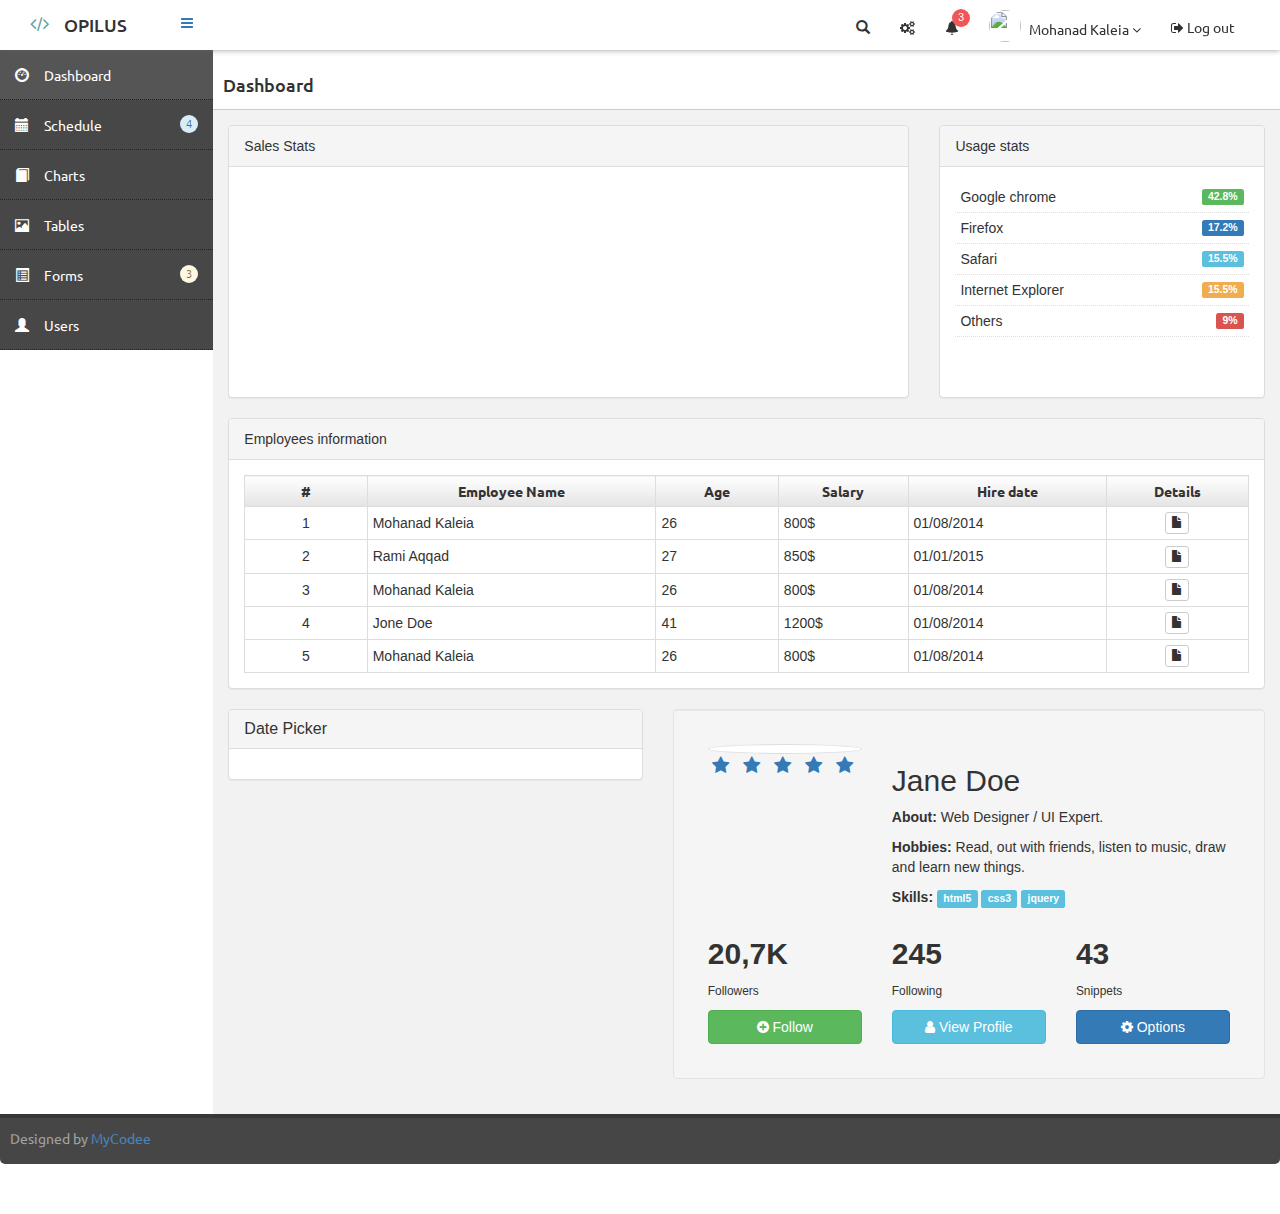
==== commit 30172e24: "Finish search button" ====
--- a/index.html
+++ b/index.html
@@ -13,7 +13,7 @@
 		<link rel="stylesheet" href="https://maxcdn.bootstrapcdn.com/bootstrap/3.3.4/css/bootstrap.min.css">
         <link rel="stylesheet" href="//maxcdn.bootstrapcdn.com/font-awesome/4.3.0/css/font-awesome.min.css">
         <link rel="stylesheet" href="//cdnjs.cloudflare.com/ajax/libs/morris.js/0.5.1/morris.css">
-        <!--<link rel="stylesheet" href="css/waves.min.css">-->
+        <link rel="stylesheet" href="css/waves.min.css">
 		<link rel="stylesheet" media="all" type="text/css" href="css/style.css" />
         <link rel="stylesheet" media="all" type="text/css" href="css/gridview.css" />
         <link rel="stylesheet" media="all" type="text/css" href="css/bootstrap-datepicker3.min.css"/>
@@ -25,23 +25,33 @@
         <script src="//ajax.googleapis.com/ajax/libs/jquery/1.11.0/jquery.min.js"></script>
         <script src="//cdnjs.cloudflare.com/ajax/libs/raphael/2.1.0/raphael-min.js"></script>
         <script src="//cdnjs.cloudflare.com/ajax/libs/morris.js/0.5.1/morris.min.js"></script>
-        <!--<script src="js/waves.min.js"></script>-->
+        <script src="js/waves.min.js"></script>
         <script src="https://maxcdn.bootstrapcdn.com/bootstrap/3.3.4/js/bootstrap.min.js"></script>
         <script src="js/bootstrap-datepicker.min.js"></script>
 	</head>
 
 	<body>
         <div id="tool_bar" class="container-fluid row">
-            <ul class="title col-md-3">
-                <li><h1>Opilus Admin Panel</h1></li>
-                <li class="ripplelink"><a href="#"><i class="fa fa-bars"></i></a></li>
+            <ul class="title col-md-2">
+                <li class="site-icon"><i class="fa fa-code"></i></li>
+                <li><h1>OPILUS</h1></li>
+                <li class="waves-effect waves-button waves-classic"><a href="#"><i class="fa fa-bars"></i></a></li>
             </ul>
 
-            <div class="col-md-9">
+            <div class="col-md-10">
                 <ul class="menu pull-right">
-                    <li class="waves-effect waves-button waves-classic"><a href="#"><i class="fa fa-cogs"></i></a></li>
-                    <li class="waves-effect waves-button waves-classic">
-                        <a href="#">
+                    <li>
+                        <div id="searchBoxWrap">
+                          <form action="" autocomplete="on">
+                            <input id="search" name="search" type="text" placeholder="Type keywords here.."/>
+<!--                            <i class="fa fa-bars"><input id="search_submit" value="Rechercher" type="submit"/></i>-->
+                                <i class="glyphicon glyphicon-search searchIcon"></i>
+                          </form>
+                        </div>
+                    </li>
+                    <li><a href="#" class="waves-effect waves-button waves-classic"><i class="fa fa-cogs"></i></a></li>
+                    <li>
+                        <a href="#" class="waves-effect waves-button waves-classic">
                             <i class="glyphicon glyphicon-bell"><span class="badge badge-danger pull-right">3</span></i>
                         </a>
                     </li>
@@ -60,8 +70,8 @@
                             <li><a href="#">One more separated link</a></li>
                         </ul>
                     </li>
-                    <li class="waves-effect waves-button waves-classic">
-                        <a href="login.html"><i class="fa fa-sign-out"></i>  Log out</a>
+                    <li>
+                        <a href="login.html" class="waves-effect waves-button waves-classic"><i class="fa fa-sign-out"></i>  Log out</a>
                     </li>
                 </ul>
             </div>
@@ -326,6 +336,8 @@
 
             });
 
+            Waves.init();
+
         </script>
 	</body>
 </html>
--- a/css/style.css
+++ b/css/style.css
@@ -1,4 +1,6 @@
 @font-face{font-family:'FontAwesome';src:url('font/fontawesome-webfont.eot?v=4.0.1');src:url('font/fontawesome-webfont.eot?#iefix&v=4.0.1') format('embedded-opentype'),url('font/fontawesome-webfont.woff?v=4.0.1') format('woff'),url('font/fontawesome-webfont.ttf?v=4.0.1') format('truetype'),url('font/fontawesome-webfont.svg?v=4.0.1#fontawesomeregular') format('svg');font-weight:normal;font-style:normal;}
+
+@import url(http://fonts.googleapis.com/css?family=Lato:100,300,400,700);
 
 * , #main {
 	margin:0;
@@ -21,10 +23,8 @@
 	list-style-type: none;
 }
 
-#tool_bar
-{
+#tool_bar {
 	height:50px;
-	opacity:0.9;
 	color:#333;
 	font-family:ubuntu;
     margin-bottom:10px;
@@ -33,6 +33,7 @@
     box-shadow:         0px 1px 5px rgba(100, 100, 100, 0.49);
     position: relative;
     z-index: 1000;
+    margin: 0;
 }
 
 
@@ -40,8 +41,26 @@
 #tool_bar  ul.title >li {
 	float:left;
     height:50px;
-	padding:15px 15px 0px 15px;
-}
+	padding-top:15px;
+	padding-right:15px
+}
+
+#tool_bar  ul.title >li:last-child{
+	float:right;
+}
+
+#tool_bar  ul.title >li.site-icon {
+    color:cadetblue;
+    font-size: 20px;
+    margin-top: -5px;
+}
+
+#tool_bar  ul.title >li.site-icon {
+    color:cadetblue;
+    font-size: 18px;
+
+}
+
 
 #tool_bar  ul.title >li > h1 {
 	margin:0;
@@ -57,16 +76,16 @@
 #tool_bar  ul.menu > li
 {
 	float:left;
-	height: 50px;
+}
+
+#tool_bar  ul.menu > li > a
+{
+	color:#333;
+	text-decoration: none;
+    height: 50px;
 	padding-top:20px;
 	padding-left:15px;
 	padding-right:15px;
-}
-
-#tool_bar  ul.menu > li > a
-{
-	color:#333;
-	text-decoration: none;
 }
 
 #tool_bar  ul.menu > li > a > img
@@ -354,3 +373,55 @@
     color: #FFF;
 }
 
+/* Search box */
+#searchBoxWrap {
+  padding-right: 15px;
+  position: relative;
+}
+
+input[type="text"] {
+  height: 40px;
+  font-size: 20px;
+  display: inline-block;
+  font-family: Ubuntu;
+  border: none;
+  outline: none;
+  color: #555;
+  padding: 3px;
+  padding-right: 60px;
+  width: 0px;
+  position: absolute;
+  top: 0;
+  right: 0;
+  background: none;
+  z-index: 3;
+  transition: width .4s cubic-bezier(0.000, 0.795, 0.000, 1.000);
+  cursor: pointer;
+}
+
+input[type="text"]:focus:hover {
+  border-bottom: 1px solid #BBB;
+}
+
+input[type="text"]:focus {
+  width: 300px;
+  z-index: 1;
+  border-bottom: 1px solid #BBB;
+  cursor: text;
+}
+.searchIcon{
+    padding-top: 20px;
+    padding-left: 15px;
+    pading-right: 15px;
+    border: none;
+    position: relative;
+    top: 0;
+    z-index: 1;
+    cursor: pointer;
+    transition: opacity .4s ease;
+    background:none;
+}
+
+.searchIcon:hover {
+  opacity: 0.8;
+}
